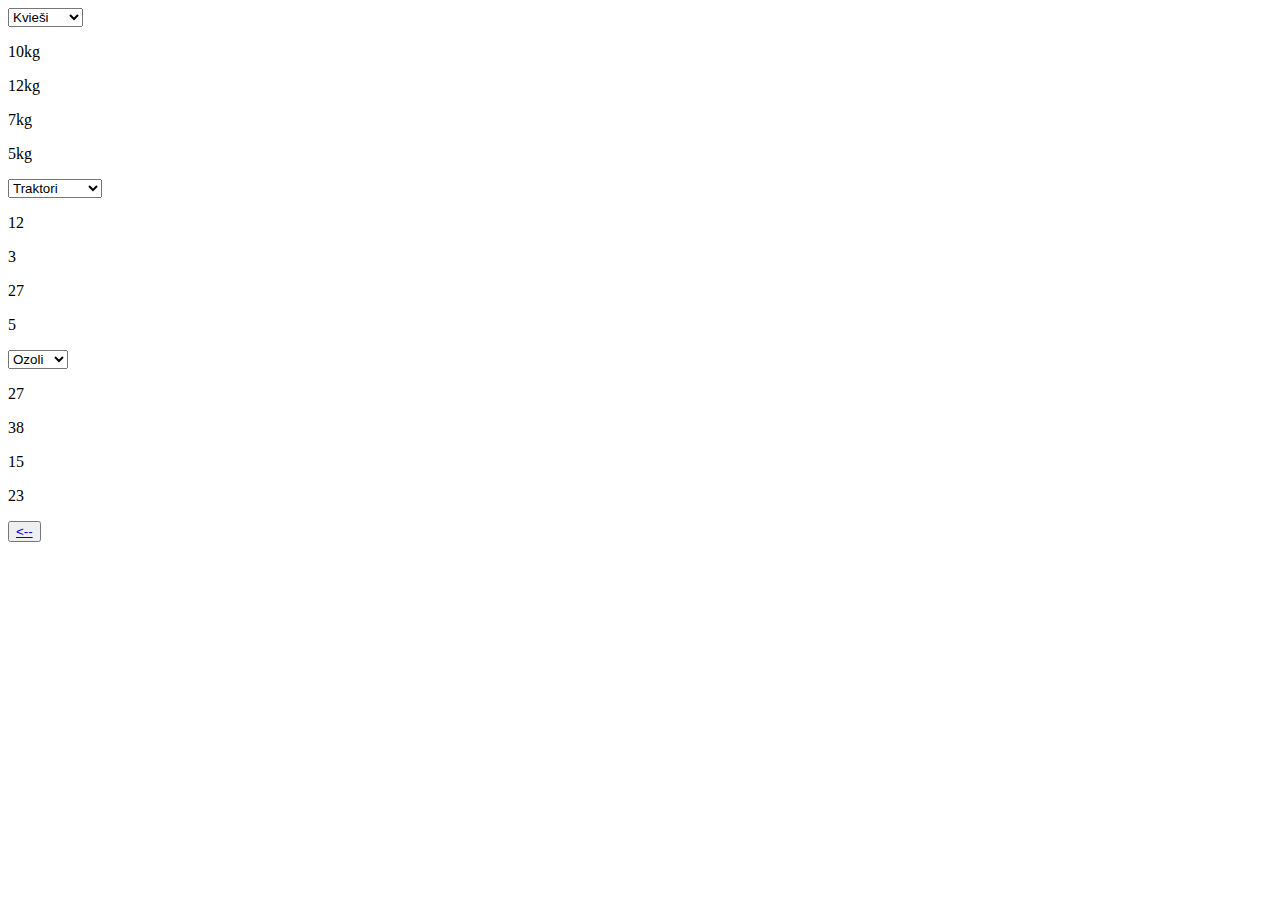
==== info.html @ 077c1516 "Create info.html" ====
<!DOCTYPE html>
<html lang="en">
<head>
  <meta charset="UTF-8">
  <meta name="viewport" content="width=device-width, initial-scale=1.0">
  <title>Document</title>
  <link href="/static/3.css" rel="stylesheet" type="text/css" />
  <script src="teksts.js"></script>
  <script src="/js/teksts1.js"></script>
  <script src="/js/teksts2.js"></script>
</head>
<body>
<div class="first">
  <div>
    <select name="staduizvele" id="stadi" class="staduklase" onmouseclick="izvele()" onmouseclick="nevele()" onchange="teksts()">
      <option value="Kviesi">Kvieši</option>
      <option value="Kartupeli">Kartupeļi</option>
      <option value="Burkani">Burkāni</option>
      <option value="Bietes">Bietes</option>
    </select>
  </div>
  <div class="type3">
    <p id="Kviesi" class="radit" alt="Kviesi">10kg</p>
    <p id="Kartupeli" class="neradit" alt="Kartupeli">12kg</p>
    <p id="Burkani" class="neradit" alt="Burkani">7kg</p>
    <p id="Bietes" class="neradit" alt="Bietes">5kg</p>
  </div>
</div>
<div class="second">
  <div>
    <select name="tehnikasizvele" id="tehnika" class="tehnikasklase" onmouseclick="izvele()" onmouseclick="nevele()" onchange="teksts1()">
      <option value="Traktori">Traktori</option>
      <option value="Kravasauto">Kravas auto</option>
      <option value="Piekabes">Piekabes</option>
      <option value="Celeji">Cēlēji</option>
    </select>
  </div>
  <div class="type2">
    <p id="Traktori" class="radit" alt="Kviesi">12</p>
    <p id="Kravasauto" class="neradit" alt="Kartupeli">3</p>
    <p id="Piekabes" class="neradit" alt="Burkani">27</p>
    <p id="Celeji" class="neradit" alt="Bietes">5</p>
  </div>
</div>  
<div class="third">
  <div>
    <select name="kokuizvele" id="koki" class="kokuklase" onmouseclick="izvele()" onmouseclick="nevele()" onchange="teksts2()">
      <option value="Ozoli">Ozoli</option>
      <option value="Berzi">Bērzi</option>
      <option value="Apses">Apses</option>
      <option value="Egles">Egles</option>
    </select>
  </div>
  <div class="type1">
    <p id="Ozoli" class="radit" alt="Kviesi">27</p>
    <p id="Berzi" class="neradit" alt="Kartupeli">38</p>
    <p id="Apses" class="neradit" alt="Burkani">15</p>
    <p id="Egles" class="neradit" alt="Bietes">23</p>
  </div>
</div> 
<div>
  <button><a href="/"><--</a></button>
</div>
</body>
</html>
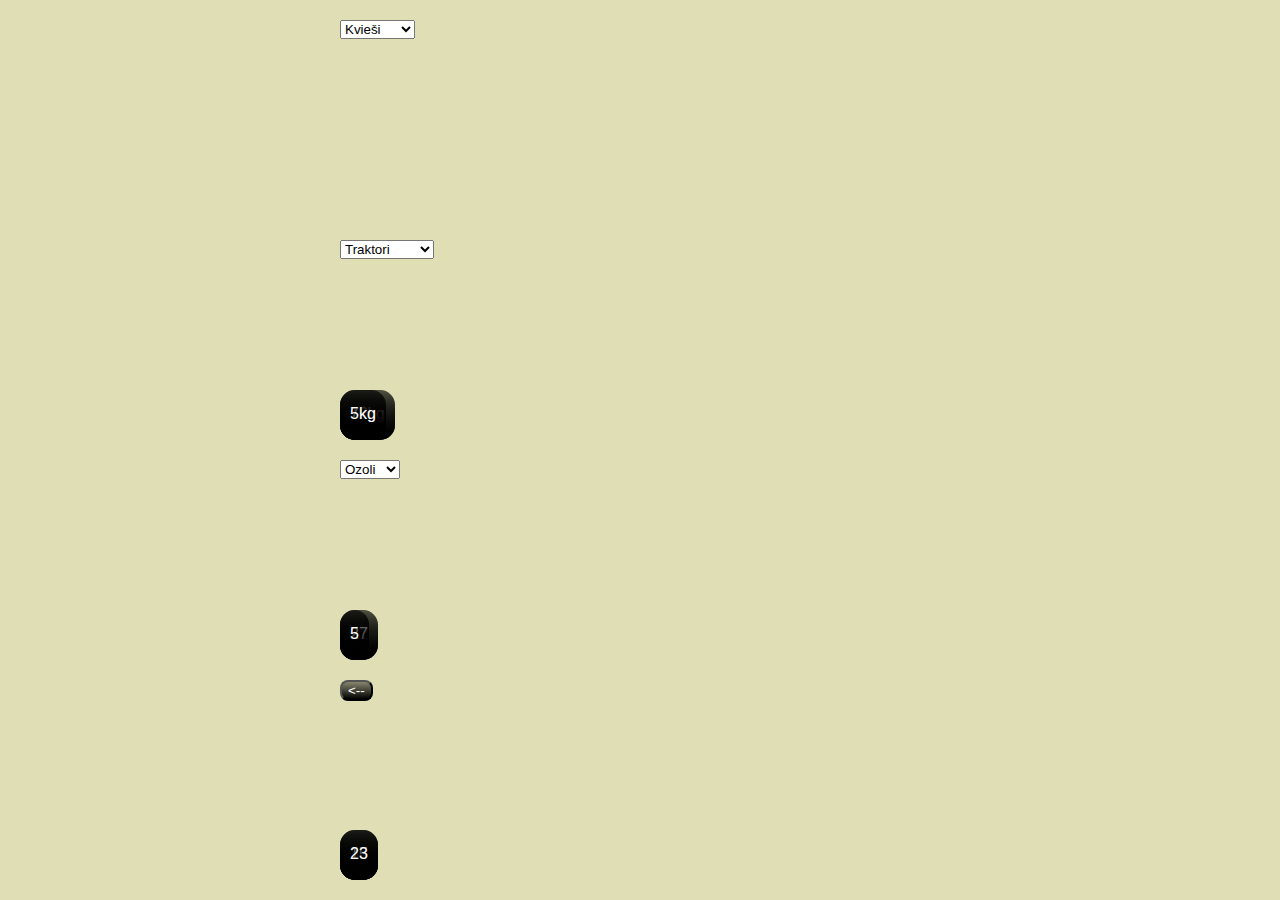
==== commit b452680e: "Update info.html" ====
--- a/info.html
+++ b/info.html
@@ -4,8 +4,8 @@
   <meta charset="UTF-8">
   <meta name="viewport" content="width=device-width, initial-scale=1.0">
   <title>Document</title>
-  <link href="/static/3.css" rel="stylesheet" type="text/css" />
-  <script src="teksts.js"></script>
+  <link href="css/2.css" rel="stylesheet" type="text/css" />
+  <script src="/js/teksts.js"></script>
   <script src="/js/teksts1.js"></script>
   <script src="/js/teksts2.js"></script>
 </head>
--- a/css/2.css
+++ b/css/2.css
@@ -0,0 +1,69 @@
+body {
+  font-family: helvetica, sans-serif;
+  margin: 0 auto;
+  max-width: 600px;
+  background: rgb(223, 222, 181)
+}
+div {
+  height: 200px;
+  background-size: cover;
+  position: relative;
+  margin: 20px 0 0 0;
+  border-radius: 15px;
+}
+a {
+  color: white;
+  text-decoration: none;
+}
+p {
+  color: white;
+  background: black;
+  background: linear-gradient(bottom, rgba(0,0,0,1), rgba(0,0,0,.4));
+  background: -webkit-linear-gradient(bottom, rgba(0,0,0,1), rgba(0,0,0,.4));
+  background: -moz-linear-gradient(bottom, rgba(0,0,0,1), rgba(0,0,0,.4));
+  padding: 10px;
+  line-height: 28px;
+  text-align: justify;
+  position: absolute;
+  bottom: 0;
+  margin: 0;
+  height: 30px;
+  border-radius: 15px;
+}
+.first {
+  background-image: url("https://seklaudzetaji.lv/wp-content/uploads/2021/02/Edvins1.png");
+}
+.second{
+  background-image: url("https://cdn.santa.lv/media/2020/05/6/large/f0a626781fa8.jpg");
+}
+.third{
+  background-image: url("https://koku-stadi.lv/assets/images/BalticPawlonia-Nordmax21.jpg");
+}
+.quad{
+  background-image: url("https://s3.amazonaws.com/newhobbyfarms.com/2020/01/9-plows-jeff-piper-flickr-e.jpg");
+}
+button {
+  background: linear-gradient(bottom, rgba(0,0,0,1), rgba(0,0,0,.4));
+  background: -webkit-linear-gradient(bottom, rgba(0,0,0,1), rgba(0,0,0,.4));
+  background: -moz-linear-gradient(bottom, rgba(0,0,0,1), rgba(0,0,0,.4));
+  border-radius: 8px;
+  color: black;
+}
+@media (max-width: 500px) {
+  h1 {
+    font-size: 50px;
+    margin-top: 20px;
+    line-height: 40px;
+  }
+  h2 {
+    font-size: 20px;
+    margin: 20px 0 30px 0;
+  }
+  div {
+    margin: 20px 12px 0 12px;
+  }
+  p {
+    font-size: 20px;
+    line-height: 24px;
+  }
+}
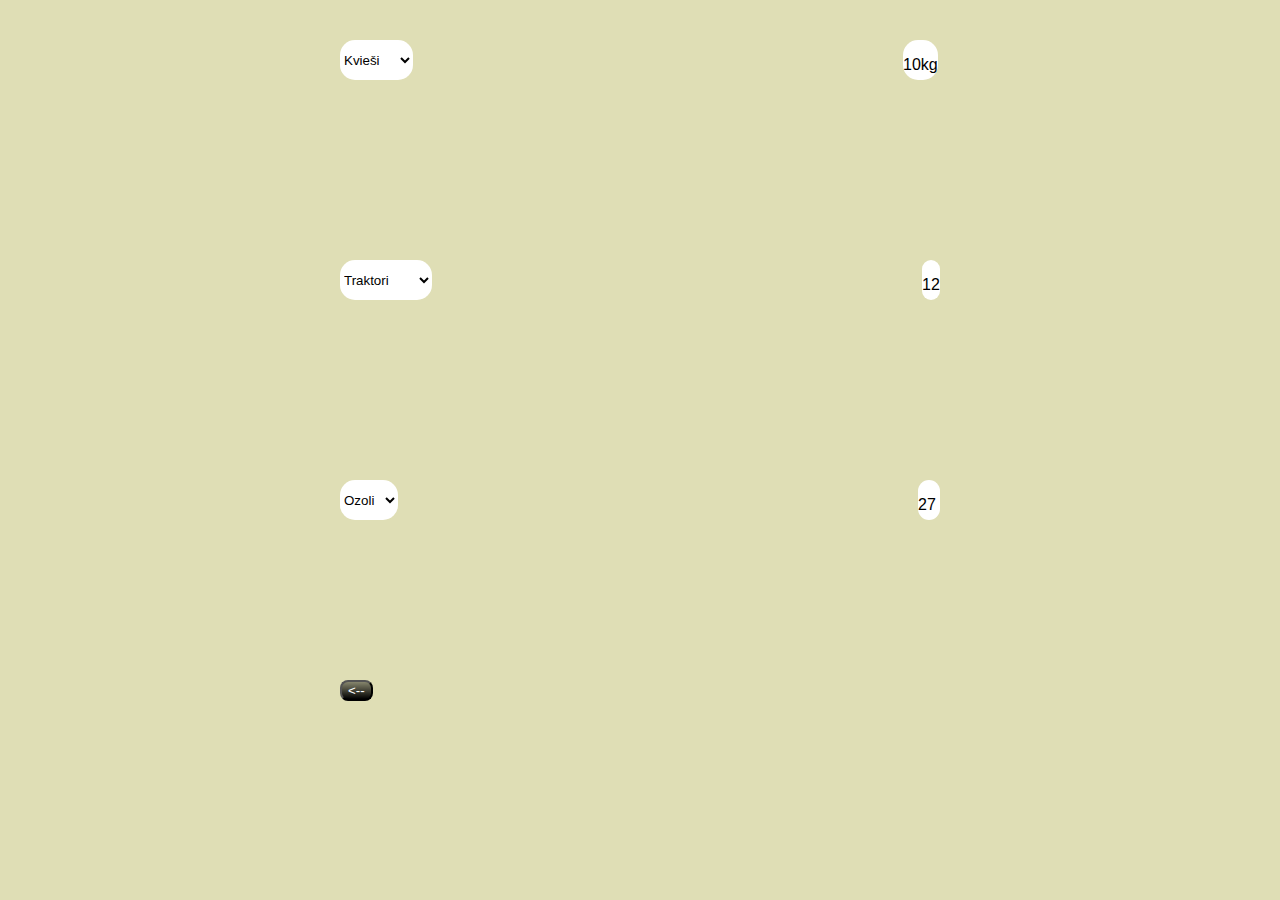
==== commit 854767c5: "Update info.html" ====
--- a/info.html
+++ b/info.html
@@ -4,7 +4,7 @@
   <meta charset="UTF-8">
   <meta name="viewport" content="width=device-width, initial-scale=1.0">
   <title>Document</title>
-  <link href="css/2.css" rel="stylesheet" type="text/css" />
+  <link href="css/3.css" rel="stylesheet" type="text/css" />
   <script src="/js/teksts.js"></script>
   <script src="/js/teksts1.js"></script>
   <script src="/js/teksts2.js"></script>
--- a/css/3.css
+++ b/css/3.css
@@ -0,0 +1,103 @@
+body {
+  font-family: helvetica, sans-serif;
+  margin: 0 auto;
+  max-width: 600px;
+  background: rgb(223, 222, 181)
+}
+div {
+  height: 200px;
+  background-size: cover;
+  position: relative;
+  margin: 20px 0 0 0;
+  border-radius: 15px;
+}
+a {
+  color: white;
+  text-decoration: none;
+}
+.neradit {
+    display: none;
+}
+.radit {
+    display: flex;
+}
+select {
+  color: black;
+  background: white;
+  border: black;
+  line-height: 28px;
+  bottom: 0;
+  margin: 0;
+  height: 40px;
+  border-radius: 15px;
+}
+.type1 {
+  color: black;
+  background: white;
+  border: black;
+  bottom: 0;
+  margin-left: 520px;
+  height: 40px;
+  text-align: center;
+  border-radius: 15px;
+  width: 40px;
+}
+.type2 {
+  color: black;
+  background: white;
+  border: black;
+  bottom: 0;
+  margin-left: 490px;
+  height: 40px;
+  text-align: center;
+  border-radius: 15px;
+  width: 35px;
+}
+.type3 {
+  color: black;
+  background: white;
+  border: black;
+  bottom: 0;
+  margin-left: 490px;
+  height: 40px;
+  text-align: center;
+  border-radius: 15px;
+  width: 35px;
+}
+.first {
+  background-image: url("https://images.theconversation.com/files/246005/original/file-20181116-194516-3q61w9.jpg?ixlib=rb-1.1.0&q=45&auto=format&w=496&fit=clip");
+  display: flex;
+}
+.second{
+  background-image: url("https://www.deere.com/assets/images/region-4/products/tractors/row-crop-tractors/row-crop-group/6family-rowcrop-r4b009242-1366.jpg");
+  display: flex;
+}
+.third{
+  background-image: url("https://cdn.shopify.com/s/files/1/0326/7189/t/65/assets/pf-95c75f8e--forest.webp?v=1602272755");
+  display: flex;
+}
+button {
+  background: linear-gradient(bottom, rgba(0,0,0,1), rgba(0,0,0,.4));
+  background: -webkit-linear-gradient(bottom, rgba(0,0,0,1), rgba(0,0,0,.4));
+  background: -moz-linear-gradient(bottom, rgba(0,0,0,1), rgba(0,0,0,.4));
+  border-radius: 8px;
+  color: black;
+}
+@media (max-width: 500px) {
+  h1 {
+    font-size: 50px;
+    margin-top: 20px;
+    line-height: 40px;
+  }
+  h2 {
+    font-size: 20px;
+    margin: 20px 0 30px 0;
+  }
+  div {
+    margin: 20px 12px 0 12px;
+  }
+  p {
+    font-size: 20px;
+    line-height: 24px;
+  }
+}
